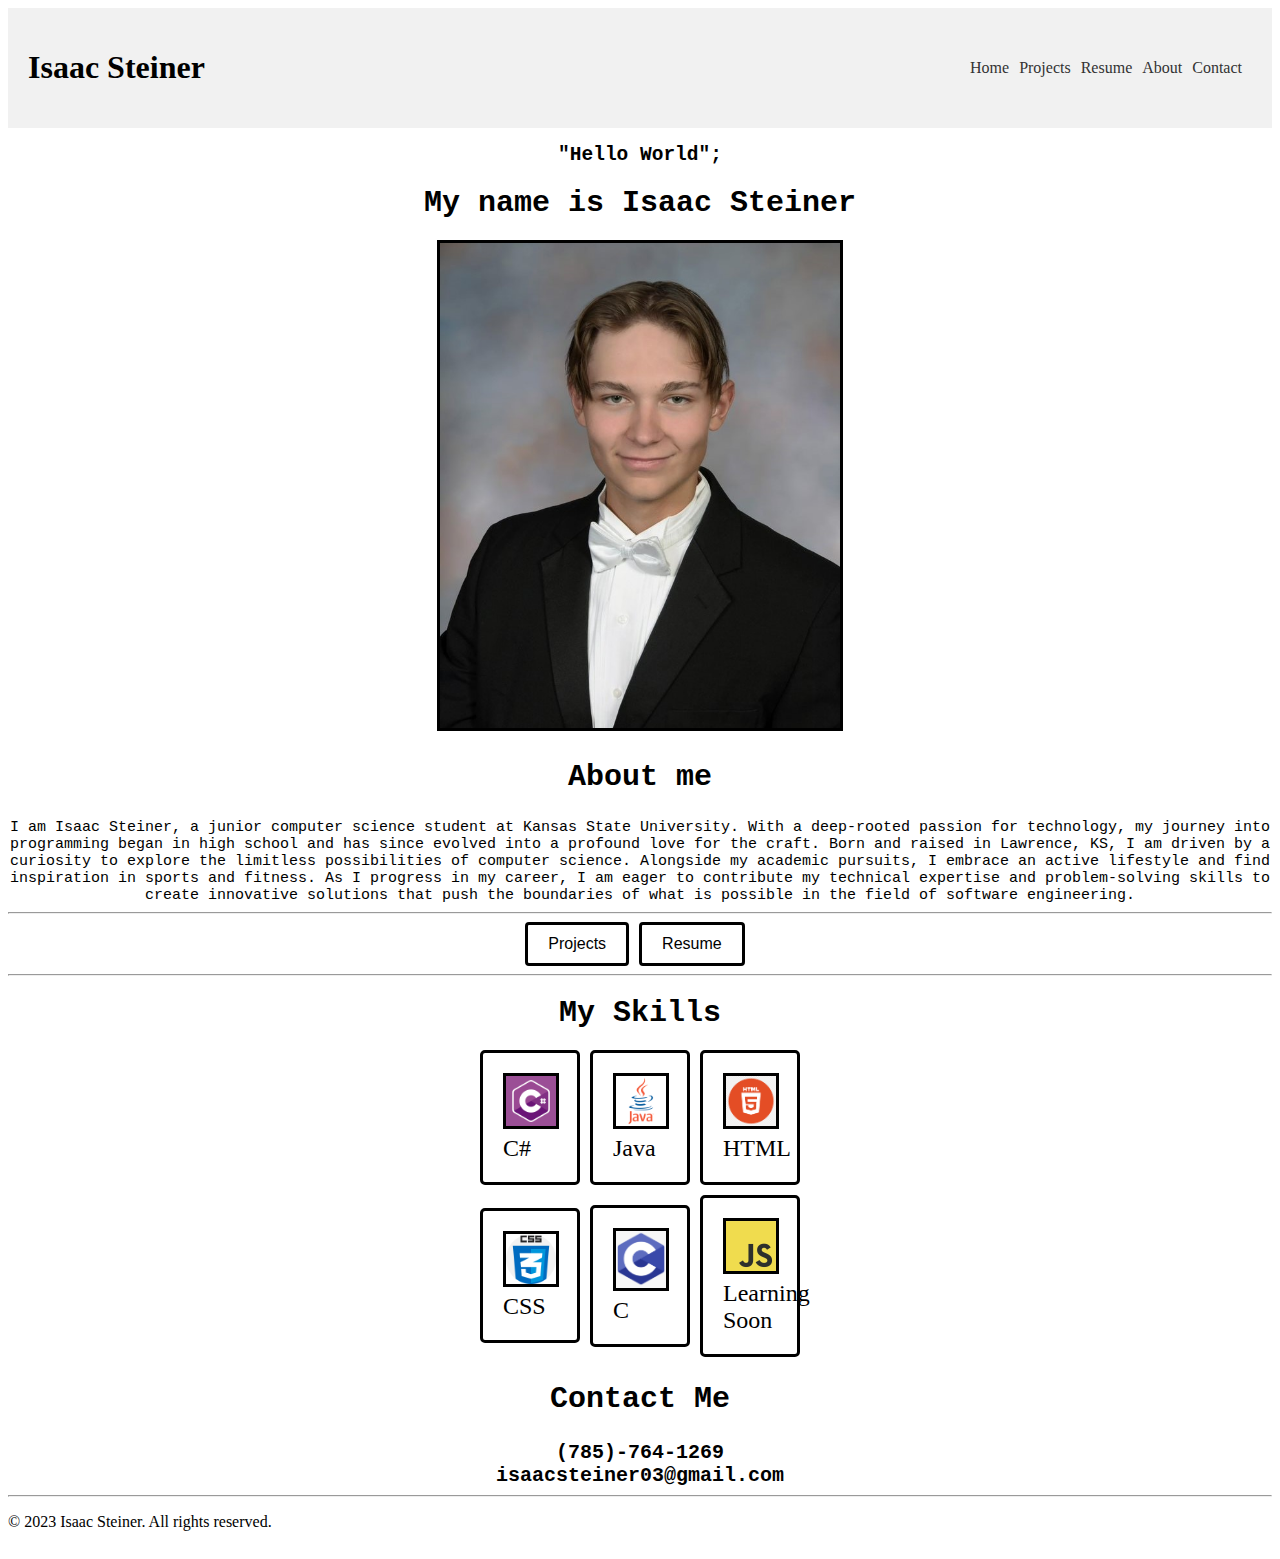
==== index.html @ b970fd7d "Add files via upload" ====
<!DOCTYPE html>
<html lang="en">
<head>
    <meta charset="UTF-8">
    <meta name="viewport" content="width=device-width, initial-scale=1.0">
    <title>Isaac Steiner's Portfolio</title>
    <link rel="stylesheet" href="styles.css">
</head>
<body>
    <header>
        <h1>Isaac Steiner</h1>
        <nav>
            <ul>
                <li><a href="home.html">Home</a></li>
                <li><a href="projects.html">Projects</a></li>
                <li><a href="resume.html">Resume</a></li>
                <li><a href="#about">About</a></li>
                <li><a href="#contact">Contact</a></li>
            </ul>
        </nav>
    </header>

    <main>
        <h2 id="hw">"Hello World";</h2>
        <h1 id="name">My name is Isaac Steiner</h1>
        <center><img id="headshot" src="images/headshot.jpg" alt="alternatetext"></center>
        <h2 id="about">About me</h2>
        <textbox id="abouttxt">I am Isaac Steiner, a junior computer science student at Kansas State University. With a deep-rooted passion for technology, my journey into programming began in high school and has since evolved into a profound love for the craft. Born and raised in Lawrence, KS, I am driven by a curiosity to explore the limitless possibilities of computer science. Alongside my academic pursuits, I embrace an active lifestyle and find inspiration in sports and fitness. As I progress in my career, I am eager to contribute my technical expertise and problem-solving skills to create innovative solutions that push the boundaries of what is possible in the field of software engineering.</textbox>
        <hr>
        <nav id="projres">
            <ul id="projresul">
                <li id="projresli"><a class="button" href="projects.html">Projects</a></li>
                <li id="projresli"><a class="button" href="resume.html">Resume</a></li>
            </ul>
        </nav>
        <hr>
        <h1 id="name">My Skills</h1>
        <div class="wrapper">
            <div class="box c#">
                <img id="languageimg" src="images/csharpimage.png" alt="C#">
                C#
            </div>
            <div class="box java">
                <img id="languageimg" src="images/javaimg.png" alt="Java">
                Java
            </div>
            <div class="box html">
                <img id="languageimg" src="images/html.png" alt="HTML">
                HTML
            </div>
            <div class="box css">
                <img id="languageimg" src="images/919826.png" alt="css">
                CSS
            </div>
            <div class="box c">
                <img id="languageimg" src="images/cimg.png" alt="C">
                C
            </div>
            <div class="box javascript">
                <img id="languageimg" src="images/JavaScript-logo.png" alt="JavaScript">
                Learning Soon
            </div>
          </div>
          <h2 id="contact">Contact Me</h2>
          <textbox id="contactinfo">(785)-764-1269</textbox>
          <textbox id="contactinfo">isaacsteiner03@gmail.com</textbox>
    </main>
<hr>
    <footer>
        <p>&copy; 2023 Isaac Steiner. All rights reserved.</p>
    </footer>

    <script src="script.js"></script>
</body>
</html>
---- styles.css ----
header {
    display: flex;
    justify-content: space-between;
    align-items: center;
    padding: 20px;
    background-color: #f1f1f1;
}

nav ul {
    list-style: none;
    margin: 0;
    padding: 0;
    display: flex;
}

nav ul li {
    margin-right: 10px;
}

nav ul li a {
    text-decoration: none;
    color: #333;
}
nav #projres {
    margin: auto;
    width: 50%;
    border: 3px solid black;
    padding: 10px;
}
#projresul {
    list-style: none;
    margin: auto;
    padding: 0;
    display: flex;
    justify-content: center;
}

#projresli {
    margin-right: 10px;
}

#projresli a {
    text-decoration: none;
    color: black;
    text-align: center;
}

#hw {
    text-align: center;
    font-family: monospace;
}
#name {
    text-align: center;
    font-family: monospace;
    font-size: 30px;
    font-weight: bold;
}
#headshot {
    width: 400px;
    height: auto;
    border: 3px solid black;
}

.button {
    display: inline-block;
    padding: 10px 20px;
    color: #fff;
    font-family: helvetica;
    text-decoration: none;
    border: 3px solid black;
    border-radius: 4px;
    font-size: 16px;
    cursor: pointer;
}

.wrapper {
    display: grid;
    grid-template-columns: 100px 100px 100px;
    grid-gap: 10px;
    background-color: #fff;
    color: #444;
    align-items: center;
    justify-content: center;
  }
  
  .box {
    border: 3px solid black;
    color: #000000;
    border-radius: 5px;
    padding: 20px;
    font-size: 150%;
  }
  #languageimg {
    width: 50px;
    height: auto;
    border: 3px solid black;
}

#contact {
    text-align: center;
    font-family: monospace;
    font-size: 30px;
    font-weight: bold;
}

#contactinfo {
    text-align: center;
    font-family: monospace;
    font-size: 20px;
    font-weight: bold;
    display: flex; 
    justify-content: center;
}
#about {
    text-align: center;
    font-family: monospace;
    font-size: 30px;
    font-weight: bold;
}
#abouttxt {
    text-align: center;
    font-family: monospace;
    font-size: 15px;
    display: flex; 
    justify-content: center;
}
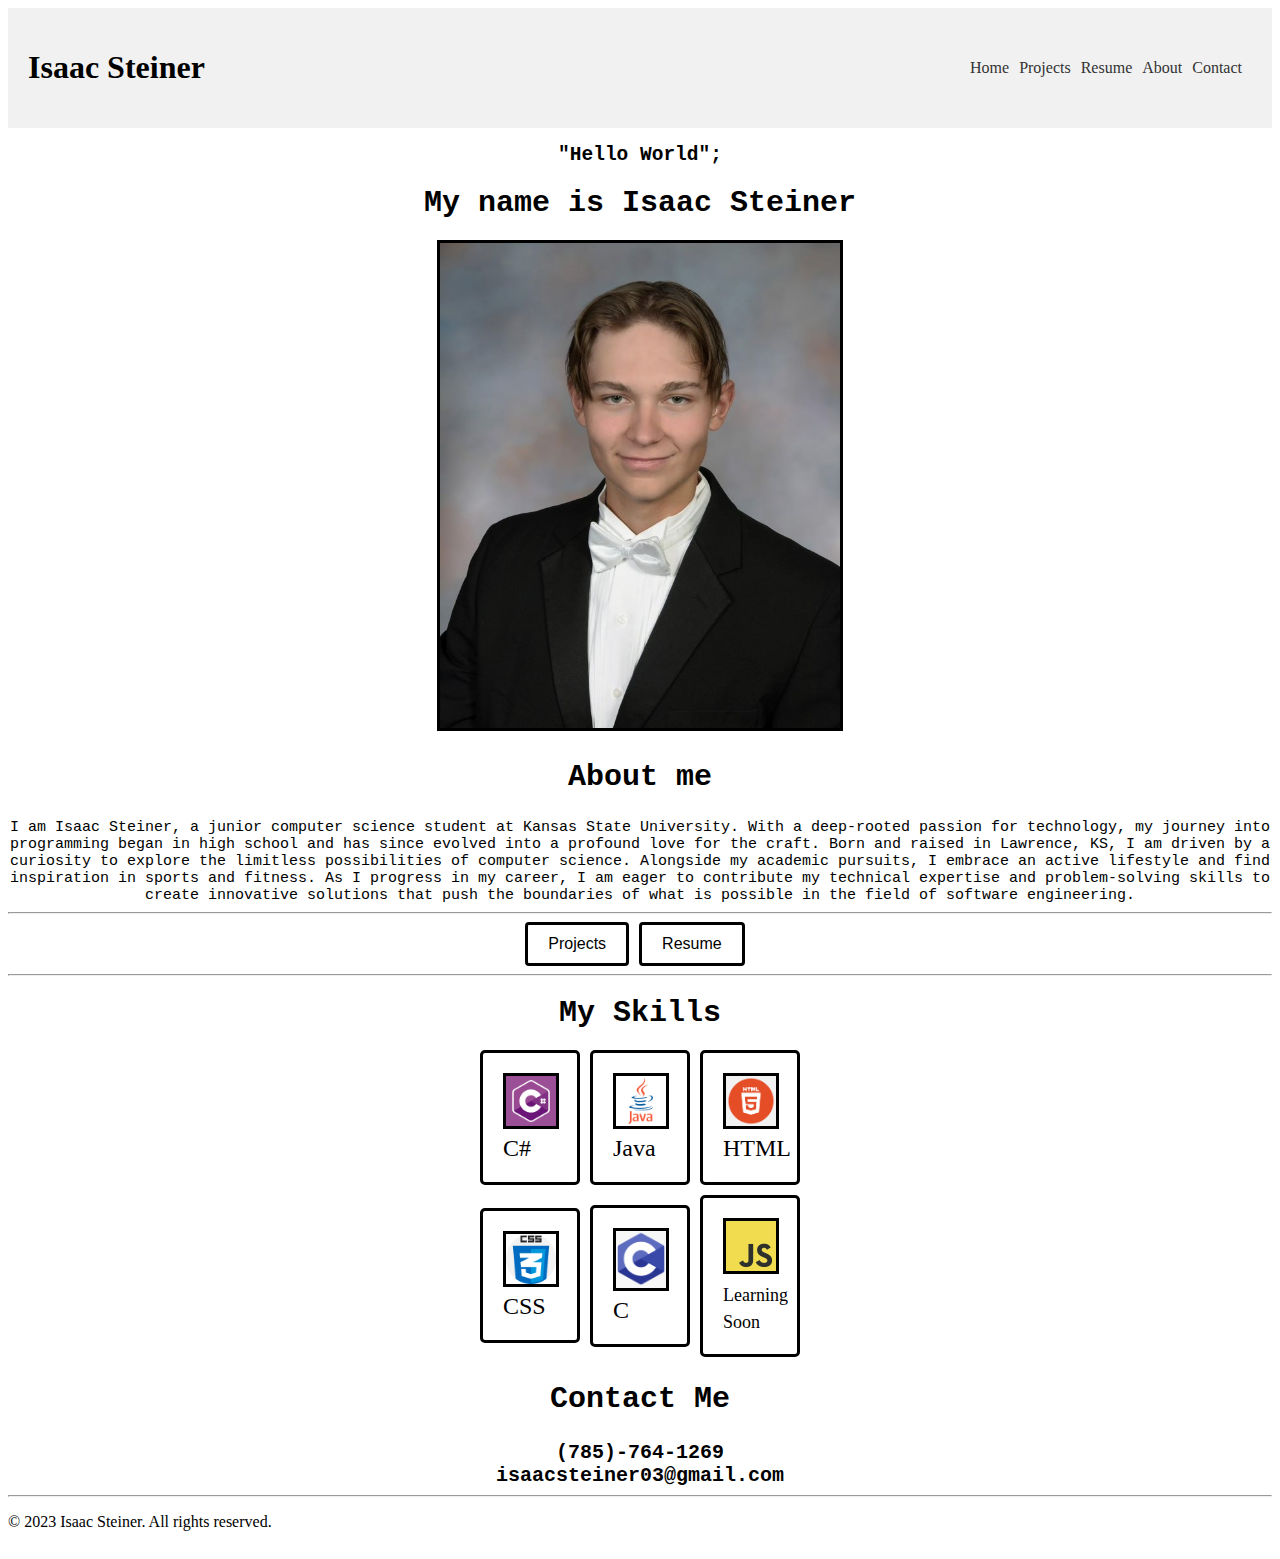
==== commit 59be93e9: "added resume" ====
--- a/index.html
+++ b/index.html
@@ -58,7 +58,7 @@
             </div>
             <div class="box javascript">
                 <img id="languageimg" src="images/JavaScript-logo.png" alt="JavaScript">
-                Learning Soon
+                <span style="font-size: 18px;">Learning Soon</span>
             </div>
           </div>
           <h2 id="contact">Contact Me</h2>
--- a/styles.css
+++ b/styles.css
@@ -95,7 +95,11 @@
     height: auto;
     border: 3px solid black;
 }
-
+#weatherappimg {
+    width: 1000px;
+    height: auto;
+    border: 3px solid black;
+}
 #contact {
     text-align: center;
     font-family: monospace;
